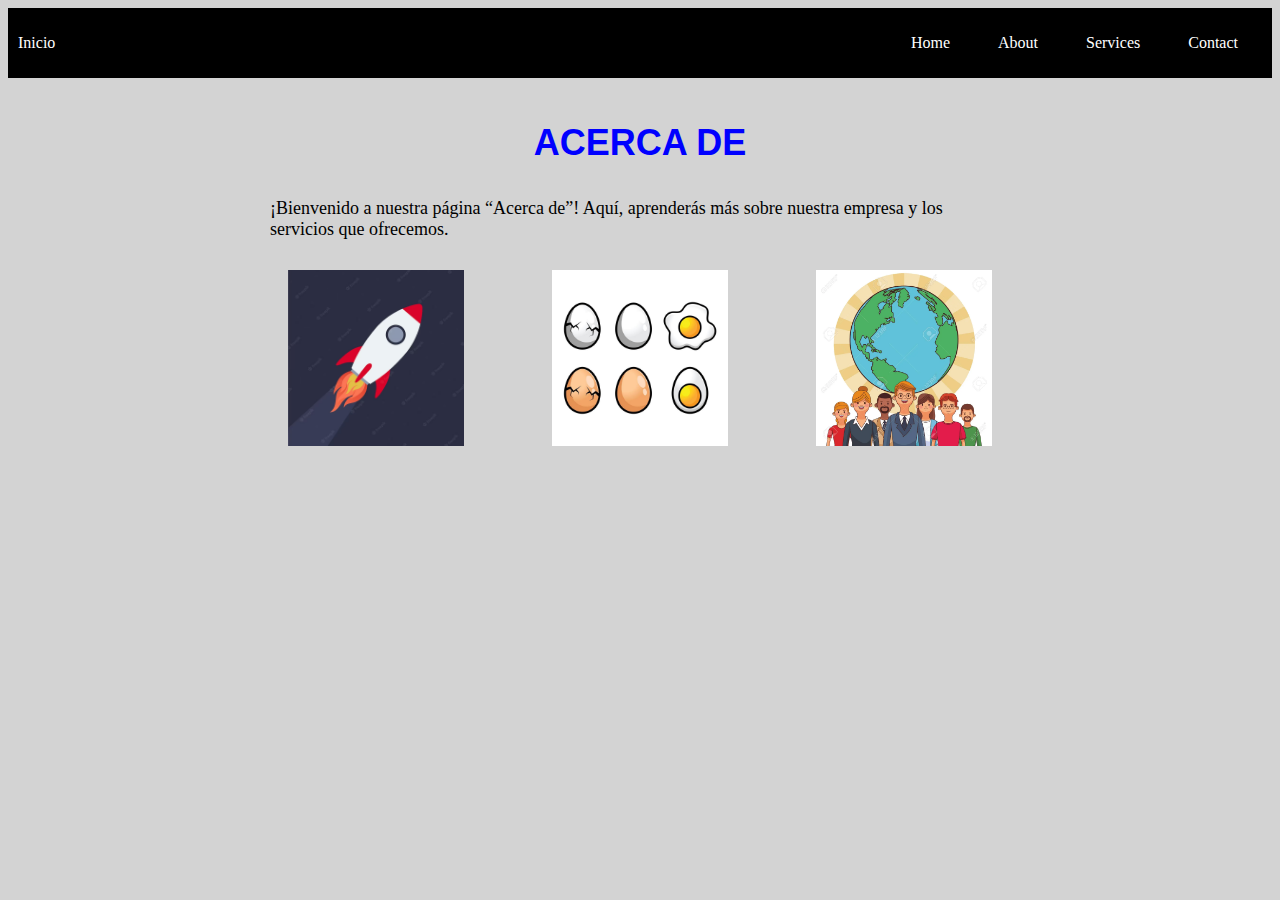
==== about.html @ 13a2406c "Add files via upload" ====
<!DOCTYPE html>
<html lang="en">
<head>
    <meta charset="UTF-8">
    <meta http-equiv="X-UA-Compatible" content="IE=edge">
    <meta name="viewport" content="width=device-width, initial-scale=1.0">
    <title>About</title>

    <link rel="stylesheet" href="style.css">
</head>
<body>
    <div class="container-nav">
        <nav class="navbar" role="navigation">
          <a href="index.html" class="brand">Inicio</a>
          <ul class="nav-links">
            <li><a href="index.html">Home</a></li>
            <li><a href="#">About</a></li>
            <li><a href="services.html">Services</a></li>
            <li><a href="contact.html">Contact</a></li>
          </ul>
        </nav>
        <button class="button-menu-toggle">Menu</button>
      </div>

    <div class="container">
      <h1>Acerca de</h1>
     <p>¡Bienvenido a nuestra página “Acerca de”! Aquí, aprenderás más sobre nuestra empresa y los servicios que ofrecemos.</p>
    <div class="img-container">
      <img class="fotos" src="img/space-rocket-launch-rocket-space-ship-take-off-concept-business-product-market-vector_662353-65.avif" alt="Rocket" />
     <img class="fotos" src="img/egg-isolated-on-white-background-illustration-free-vector.jpg" alt="Egg" />
     <img class="fotos" src="img/126119110-connecting-people-around-the-world-catoon-vector-illustration-graphic-design.webp" alt="People" />
    
    </div> 
    </div>
    
<script src="script.js"></script>
</body>
</html>
---- style.css ----
/* CLASE 02 */
body {
  background-color: lightgray; /* Cambiar el color del fondo de la página. */
  color: black; /* Cambiar el color de la fuente de la página. */
}
/* Dar estilo al encabezado h1 y a los párrafos. */
h1 {
  font-size: 36px;
  text-align: center;
  color: blue;
}
h1,
h2 {
  text-transform: uppercase;
  font-family: "Franklin Gothic Medium", "Arial Narrow", Arial, sans-serif;
}
p {
  font-family: Georgia, "Times New Roman", Times, serif;
  font-size: 18px;
  padding: 10px;
  margin: 20px;
}
/* CLASE 03 */
.container {
  max-width: 800px;
  margin: auto;
  padding: 20px;
}
.row {
  display: flex;
  flex-wrap: wrap;
  margin: 10px;
}

.column {
  flex: 1;
  padding: 10px;
}

/* CLASE 04 */

button {
  text-transform: uppercase;
  font-family: "Franklin Gothic Medium", "Arial Narrow", Arial, sans-serif;
  margin: auto;
}

/* CLASE 07  */
.container-nav {
  display: flex;
  padding: 10px;
  height: 50px;
  background-color: black;
}


.navbar {
  display: flex;
  justify-content: space-between;
  width: 100%;
}


.brand {
  display: flex;
  align-items: center;
}


li>a {
  padding: 8px 24px;
}


li {
  list-style-type: none;
}


a {
  color: white;
  text-decoration:none;
}


.nav-links {
  display: flex;
  align-items: center;
}
.button-menu-toggle {
  display: none;
}
.img-container{
  display: flex;
  flex-wrap: wrap;
  justify-content: center;
}
.fotos{
  width: 33%;
  aspect-ratio: 3/2;
  object-fit: contain;
  /* mix-blend-mode: color-burn; */
}

@media (max-width: 768px) {
  .column {
    flex: 100%;
  }


  .nav-links {
    display: none;
  }


  .button-menu-toggle {
    display: block;
    background-color: white;
    border:none;
    border-radius: 50px;
    padding: 0 24px;
    font-family: monospace;
    font-weight: bold;
    font-size: 20px;
  }
 
  .nav-links.nav-links-responsive {
    position: absolute;
    display: flex;
    background-color: rgba(20,20,20,0.95);
    width: 100%;
    height: 100%;
    top: 70px;
    left: 0;
    flex-direction: column;
    padding-top: 200px;
    align-items: center;
    gap:70px;
    font-size: 40px;


  }
  .img-container{
    display: flex;
    flex-direction: column;
    align-items: center;
    justify-content: center;
    
  }
  .fotos{
    width: 50%;
    aspect-ratio: 3/2;
    object-fit: contain;
  
  }
}
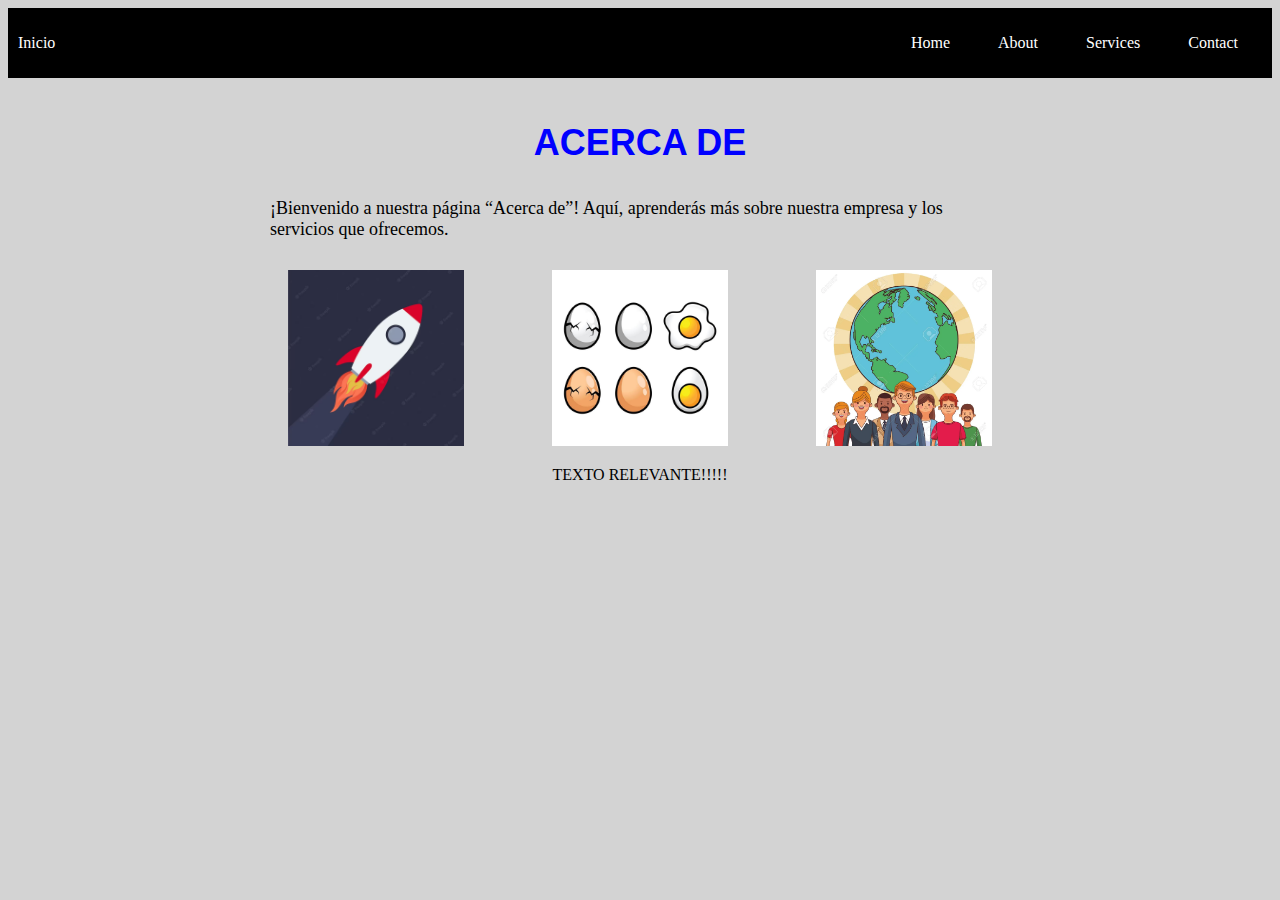
==== commit 3b8b5f23: "desafio" ====
--- a/about.html
+++ b/about.html
@@ -32,7 +32,7 @@
     
     </div> 
     </div>
-    
+    <div class="greeting">TEXTO RELEVANTE!!!!!</div>
 <script src="script.js"></script>
 </body>
 </html>--- a/style.css
+++ b/style.css
@@ -101,7 +101,9 @@
   object-fit: contain;
   /* mix-blend-mode: color-burn; */
 }
-
+.greeting{
+  text-align: center;
+}
 @media (max-width: 768px) {
   .column {
     flex: 100%;
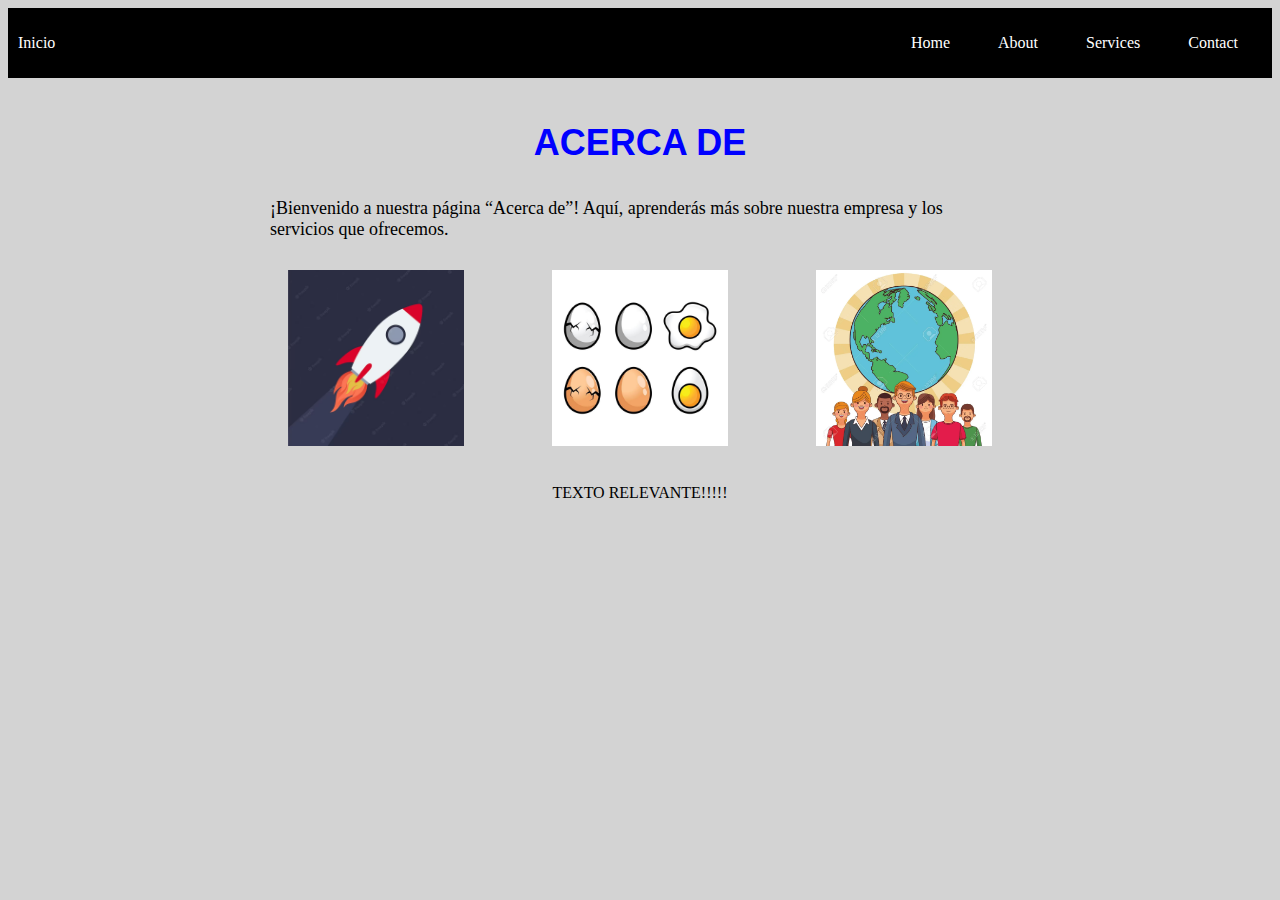
==== commit 9e6dd4d2: "Update about.html" ====
--- a/about.html
+++ b/about.html
@@ -32,7 +32,9 @@
     
     </div> 
     </div>
+    <br>
     <div class="greeting">TEXTO RELEVANTE!!!!!</div>
+    <br>
 <script src="script.js"></script>
 </body>
 </html>